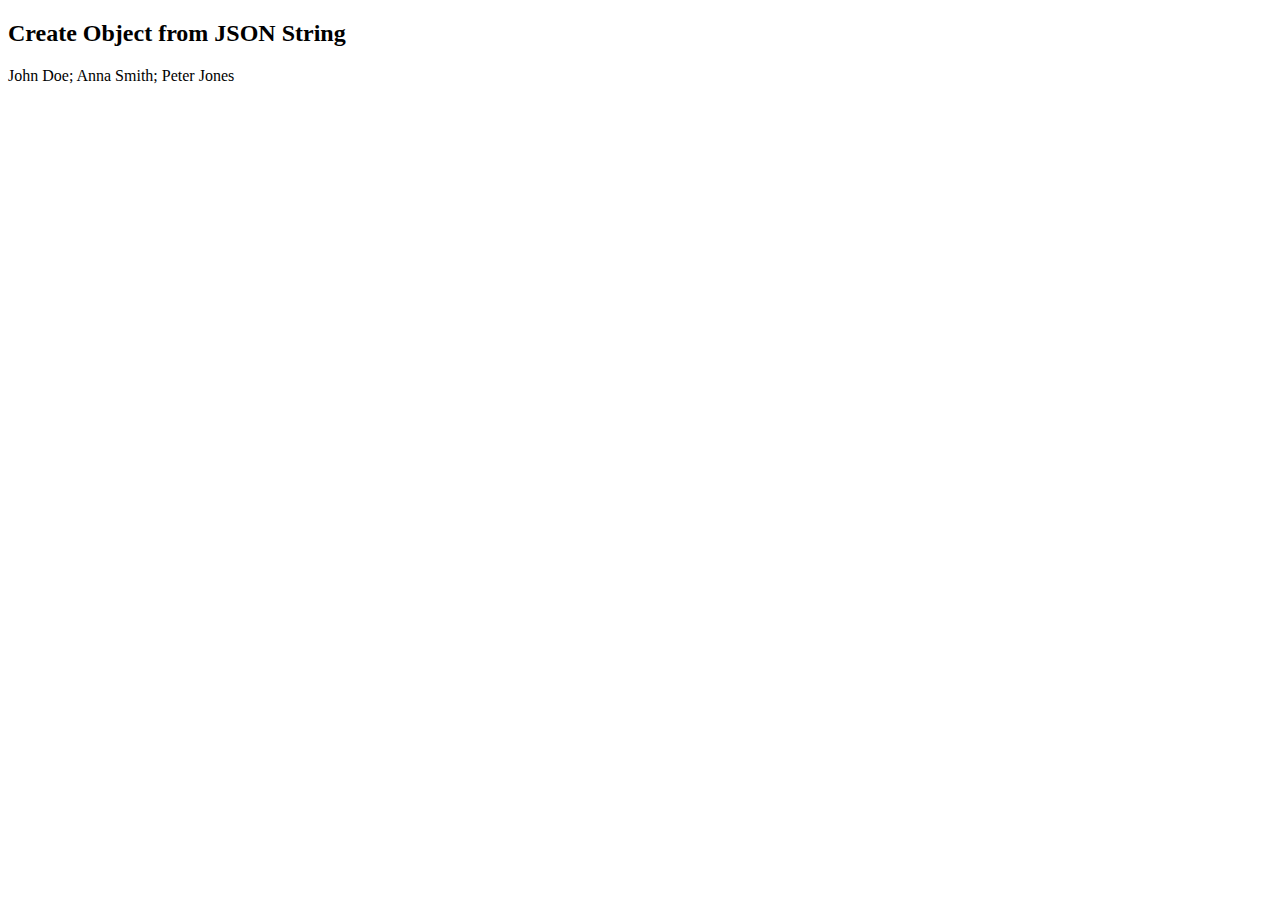
==== JSONObj.html @ 20dea452 "Add files via upload" ====
<!DOCTYPE html>
<html>
<body>

<h2>Create Object from JSON String</h2>

<p id="demo"></p>

<script>
var text = '{"employees":[' +
'{"firstName":"John","lastName":"Doe" },' +
'{"firstName":"Anna","lastName":"Smith" },' +
'{"firstName":"Peter","lastName":"Jones" }]}';

var accounts = { "accounts": [
                            {"firstName":"John",
                            "lastName":"Doe",
                            "email":"john.d@example.org",
                            "password":"1234567890ABCD" , 
                            "todolists" : [ 
                                        { "listname" : "grocerylist", "list": [ 
                                                                                {"item": "Bakery and Bread"},
                                                                                {"item": "Meat and Seafood"},
                                                                                {"item": "Pasta and Rice"},
                                                                                {"item": "Dairy, Cheese, and Eggs"},
                                                                                ] ,   },
                                        { "listname" : "apparellist", "list": [ 
                                                                                {"item": "sweater"},
                                                                                {"item": "jacket"},
                                                                                {"item": "jeans"},
                                                                                {"item": "socks"},
                                                                                ]  ,   },                                                                                
                                         ]},


                            { "firstName":"Anna",
                            "lastName":"Smith",
                            "email":"john.d@example.org",
                            "password":"1234567890ABCD" , 
                            "todolists" : [ 
                                        { "listname" : "grocerylist", "list": [ 
                                                                                {"item": "Bakery and Bread"},
                                                                                {"item": "Meat and Seafood"},
                                                                                {"item": "Pasta and Rice"},
                                                                                {"item": "Dairy, Cheese, and Eggs"},
                                                                                ] ,   },
                                        { "listname" : "apparellist", "list": [ 
                                                                                {"item": "sweater"},
                                                                                {"item": "jacket"},
                                                                                {"item": "jeans"},
                                                                                {"item": "socks"},
                                                                                ]  ,   },                                                                                
                                         ]},
                        
                        
                            {"firstName":"Peter",
                            "lastName":"Jones",
                            "email":"john.d@example.org",
                            "password":"1234567890ABCD" , 
                            "todolists" : [ 
                                        { "listname" : "grocerylist", "list": [ 
                                                                                {"item": "Bakery and Bread"},
                                                                                {"item": "Meat and Seafood"},
                                                                                {"item": "Pasta and Rice"},
                                                                                {"item": "Dairy, Cheese, and Eggs"},
                                                                                ] ,   },
                                        { "listname" : "apparellist", "list": [ 
                                                                                {"item": "sweater"},
                                                                                {"item": "jacket"},
                                                                                {"item": "jeans"},
                                                                                {"item": "socks"},
                                                                                ]  ,   },                                                                                
                                         ]},
                            ] };

obj = JSON.parse(text);
document.getElementById("demo").innerHTML =
obj.employees[0].firstName + " " + obj.employees[0].lastName +"; "+obj.employees[1].firstName + " " + obj.employees[1].lastName+ "; " + obj.employees[2].firstName + " " + obj.employees[2].lastName;
</script>

</body>
</html>
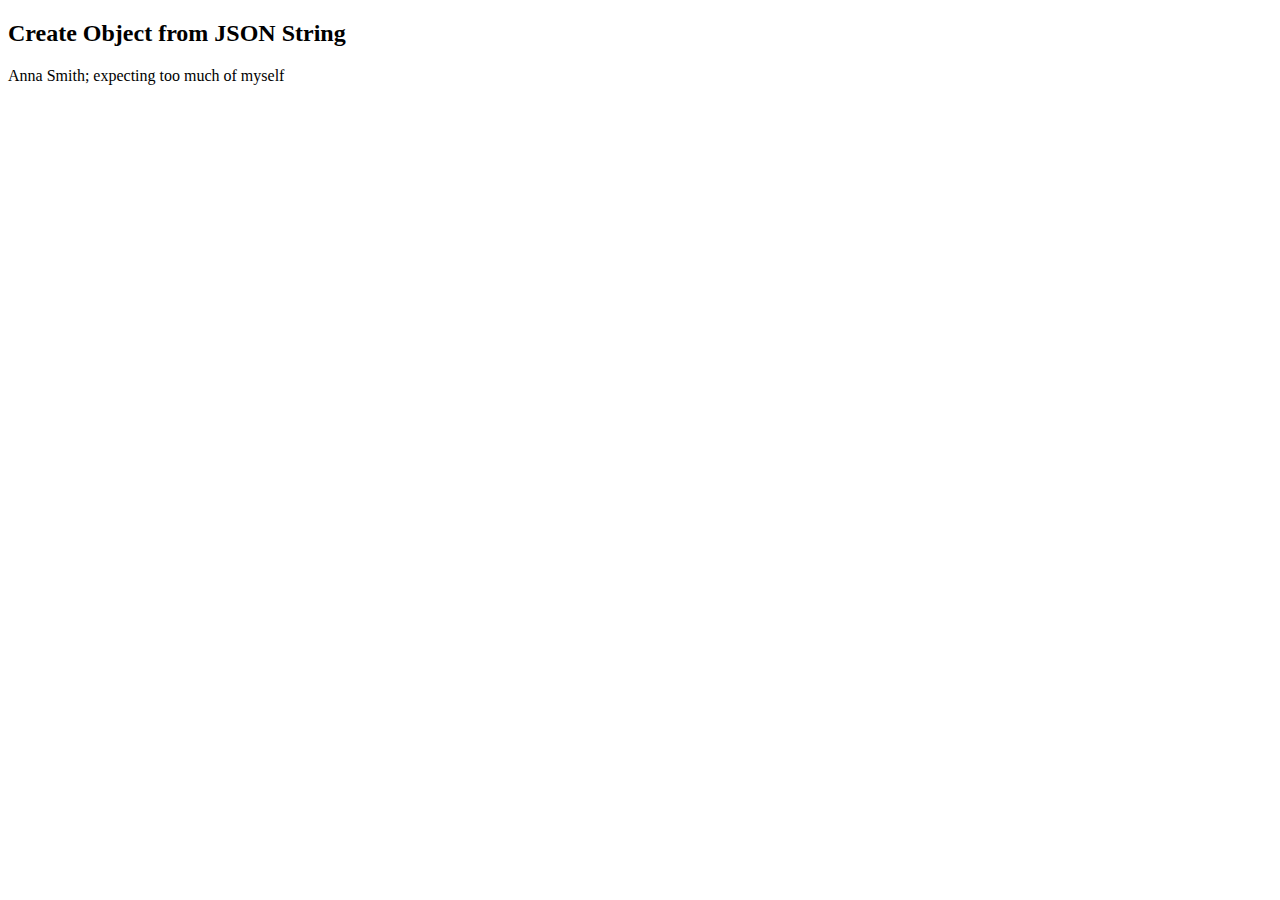
==== commit a5b6a7ed: "Update JSONObj.html" ====
--- a/JSONObj.html
+++ b/JSONObj.html
@@ -12,71 +12,78 @@
 '{"firstName":"Anna","lastName":"Smith" },' +
 '{"firstName":"Peter","lastName":"Jones" }]}';
 
-var accounts = { "accounts": [
+var objs = { "accounts": [
                             {"firstName":"John",
                             "lastName":"Doe",
                             "email":"john.d@example.org",
                             "password":"1234567890ABCD" , 
-                            "todolists" : [ 
-                                        { "listname" : "grocerylist", "list": [ 
-                                                                                {"item": "Bakery and Bread"},
-                                                                                {"item": "Meat and Seafood"},
-                                                                                {"item": "Pasta and Rice"},
-                                                                                {"item": "Dairy, Cheese, and Eggs"},
-                                                                                ] ,   },
-                                        { "listname" : "apparellist", "list": [ 
-                                                                                {"item": "sweater"},
-                                                                                {"item": "jacket"},
-                                                                                {"item": "jeans"},
-                                                                                {"item": "socks"},
-                                                                                ]  ,   },                                                                                
-                                         ]},
+                            "todolists":[ 
+                                            { "listname" : "grocerylist", "items":   [ 
+                                                                                {"el": "Bakery and Bread"},
+                                                                                {"el": "Meat and Seafood"},
+                                                                                {"el": "Pasta and Rice"},
+                                                                                {"el": "Dairy, Cheese, and Eggs"},
+                                                                                    ] ,   
+                                            },
+
+                                            { "listname" : "apparellist", "items":   [ 
+                                                                                {"el": "sweater"},
+                                                                                {"el": "jacket"},
+                                                                                {"el": "jeans"},
+                                                                                {"el": "socks"},
+                                                                                    ]  ,   
+                                            },                                                                                
+                                        ] ,
+                            },
 
 
                             { "firstName":"Anna",
                             "lastName":"Smith",
-                            "email":"john.d@example.org",
+                            "email":"anna.s@example.org",
                             "password":"1234567890ABCD" , 
                             "todolists" : [ 
-                                        { "listname" : "grocerylist", "list": [ 
-                                                                                {"item": "Bakery and Bread"},
-                                                                                {"item": "Meat and Seafood"},
-                                                                                {"item": "Pasta and Rice"},
-                                                                                {"item": "Dairy, Cheese, and Eggs"},
+                                        { "listname" : "activitylist", "items": [ 
+                                                                                {"el": "Hit the gym"},
+                                                                                {"el": "Pay bills"},
+                                                                                {"el": "Meet George"},
+                                                                                {"el": "Organize office"},
                                                                                 ] ,   },
-                                        { "listname" : "apparellist", "list": [ 
-                                                                                {"item": "sweater"},
-                                                                                {"item": "jacket"},
-                                                                                {"item": "jeans"},
-                                                                                {"item": "socks"},
+                                        { "listname" : "stopdoinglist", "items": [ 
+                                                                                {"el": "overbooking myself"},
+                                                                                {"el": "criticizing and judging myself"},
+                                                                                {"el": "participating in drama"},
+                                                                                {"el": "expecting too much of myself"},
                                                                                 ]  ,   },                                                                                
                                          ]},
                         
                         
                             {"firstName":"Peter",
                             "lastName":"Jones",
-                            "email":"john.d@example.org",
+                            "email":"peter.j@example.org",
                             "password":"1234567890ABCD" , 
                             "todolists" : [ 
-                                        { "listname" : "grocerylist", "list": [ 
-                                                                                {"item": "Bakery and Bread"},
-                                                                                {"item": "Meat and Seafood"},
-                                                                                {"item": "Pasta and Rice"},
-                                                                                {"item": "Dairy, Cheese, and Eggs"},
+                                        { "listname" : "stopdoinglist", "items": [ 
+                                                                                {"el": "waiting for permission"},
+                                                                                {"el": "seeking approval"},
+                                                                                {"el": "avoiding the truth"},
+                                                                                {"el": "rescuing other people"},
                                                                                 ] ,   },
-                                        { "listname" : "apparellist", "list": [ 
-                                                                                {"item": "sweater"},
-                                                                                {"item": "jacket"},
-                                                                                {"item": "jeans"},
-                                                                                {"item": "socks"},
+                                        { "listname" : "developerlist", "items": [ 
+                                                                                {"el": "develop a new feature"},
+                                                                                {"el": "analyze the survay results"},
+                                                                                {"el": "publish an article on google"},
+                                                                                {"el": "learn to use sketch"},
                                                                                 ]  ,   },                                                                                
                                          ]},
                             ] };
 
-obj = JSON.parse(text);
+//obj = JSON.parse(text);
+
+
 document.getElementById("demo").innerHTML =
-obj.employees[0].firstName + " " + obj.employees[0].lastName +"; "+obj.employees[1].firstName + " " + obj.employees[1].lastName+ "; " + obj.employees[2].firstName + " " + obj.employees[2].lastName;
+//obj.employees[0].firstName + " " + obj.employees[0].lastName +"; "+obj.employees[1].firstName + " " + obj.employees[1].lastName+ "; " + obj.employees[2].firstName + " " + obj.employees[2].lastName;
+objs.accounts[1].firstName + " " + objs.accounts[1].lastName +"; "+objs.accounts[1].todolists[1].items[3].el;
 </script>
 
 </body>
-</html>+</html>
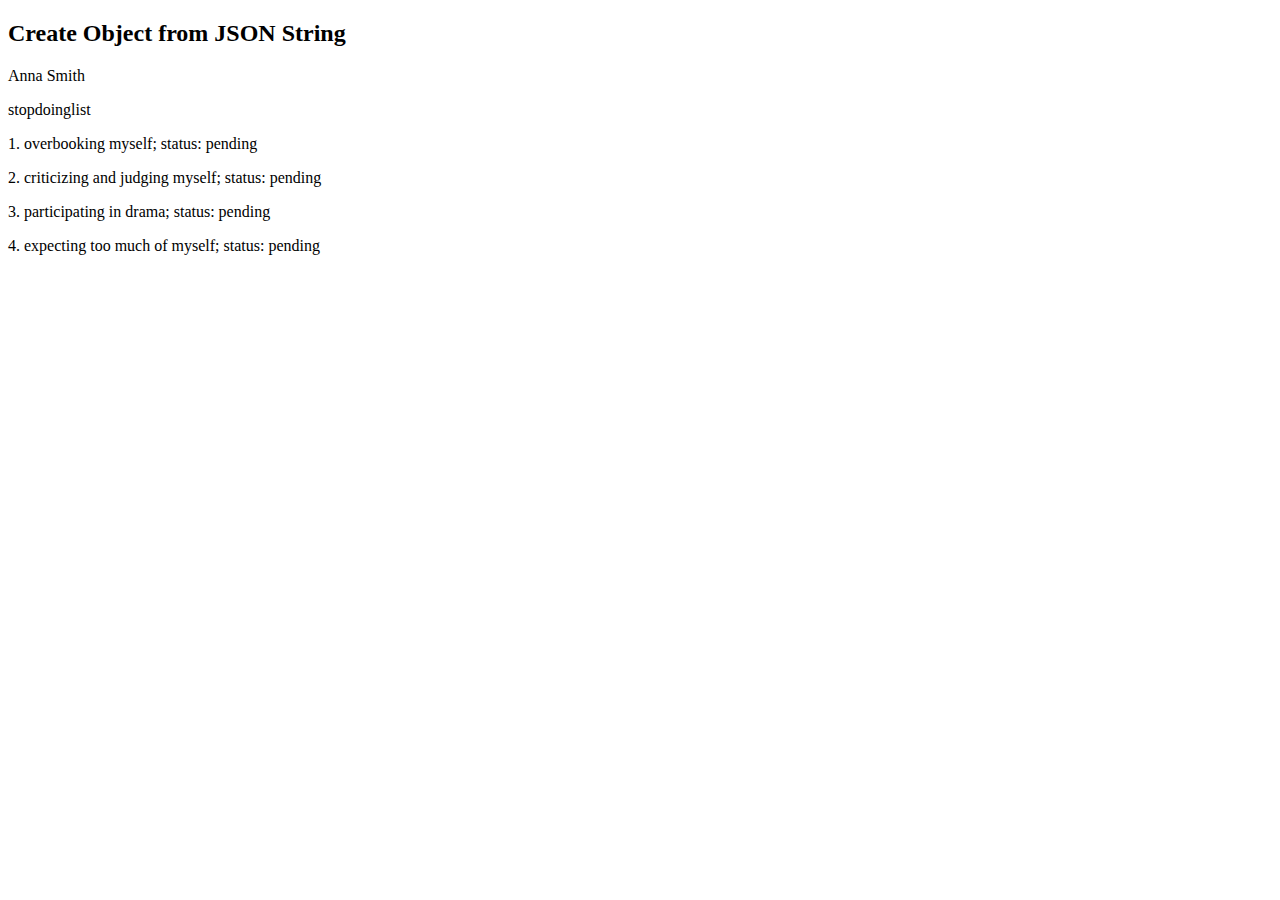
==== commit cfd3a085: "Update JSONObj.html" ====
--- a/JSONObj.html
+++ b/JSONObj.html
@@ -3,10 +3,15 @@
 <body>
 
 <h2>Create Object from JSON String</h2>
+<div id = "startid">
+    <p id="user"></p>
+    <p id="listname"></p>
 
-<p id="demo"></p>
+    <!-- here list items will be added programaticaly-->
+</div>
 
 <script>
+    var fname,lname,checked,listname;
 var text = '{"employees":[' +
 '{"firstName":"John","lastName":"Doe" },' +
 '{"firstName":"Anna","lastName":"Smith" },' +
@@ -43,16 +48,16 @@
                             "password":"1234567890ABCD" , 
                             "todolists" : [ 
                                         { "listname" : "activitylist", "items": [ 
-                                                                                {"el": "Hit the gym"},
-                                                                                {"el": "Pay bills"},
-                                                                                {"el": "Meet George"},
-                                                                                {"el": "Organize office"},
+                                                                                {"el": "Hit the gym", "checked":false, },
+                                                                                {"el": "Pay bills", "checked":false, },
+                                                                                {"el": "Meet George", "checked":false, },
+                                                                                {"el": "Organize office", "checked":false, },
                                                                                 ] ,   },
                                         { "listname" : "stopdoinglist", "items": [ 
-                                                                                {"el": "overbooking myself"},
-                                                                                {"el": "criticizing and judging myself"},
-                                                                                {"el": "participating in drama"},
-                                                                                {"el": "expecting too much of myself"},
+                                                                                {"el": "overbooking myself", "checked":false, },
+                                                                                {"el": "criticizing and judging myself", "checked":false, },
+                                                                                {"el": "participating in drama", "checked":false, },
+                                                                                {"el": "expecting too much of myself", "checked":false, },
                                                                                 ]  ,   },                                                                                
                                          ]},
                         
@@ -63,26 +68,56 @@
                             "password":"1234567890ABCD" , 
                             "todolists" : [ 
                                         { "listname" : "stopdoinglist", "items": [ 
-                                                                                {"el": "waiting for permission"},
-                                                                                {"el": "seeking approval"},
-                                                                                {"el": "avoiding the truth"},
-                                                                                {"el": "rescuing other people"},
+                                                                                {"el": "waiting for permission", "checked":false, },
+                                                                                {"el": "seeking approval", "checked":false, },
+                                                                                {"el": "avoiding the truth", "checked":false, },
+                                                                                {"el": "rescuing other people", "checked":false, },
                                                                                 ] ,   },
                                         { "listname" : "developerlist", "items": [ 
-                                                                                {"el": "develop a new feature"},
-                                                                                {"el": "analyze the survay results"},
-                                                                                {"el": "publish an article on google"},
-                                                                                {"el": "learn to use sketch"},
+                                                                                {"el": "develop a new feature", "checked":false, },
+                                                                                {"el": "analyze the survay results", "checked":false, },
+                                                                                {"el": "publish an article on google", "checked":false, },
+                                                                                {"el": "learn to use sketch", "checked":false, },
                                                                                 ]  ,   },                                                                                
                                          ]},
                             ] };
 
 //obj = JSON.parse(text);
 
+fname = objs.accounts[1].firstName;
+lname =  objs.accounts[1].lastName;
+listname = objs.accounts[1].todolists[1].listname;
+//item = objs.accounts[1].todolists[1].items[3];
+//checked = (item.checked)?"status: done":"status: pending";
+document.getElementById("user").innerHTML = fname + " " + lname ;
+document.getElementById("listname").innerHTML = listname ;
 
-document.getElementById("demo").innerHTML =
-//obj.employees[0].firstName + " " + obj.employees[0].lastName +"; "+obj.employees[1].firstName + " " + obj.employees[1].lastName+ "; " + obj.employees[2].firstName + " " + obj.employees[2].lastName;
-objs.accounts[1].firstName + " " + objs.accounts[1].lastName +"; "+objs.accounts[1].todolists[1].items[3].el;
+for(var i=0; i < objs.accounts[1].todolists[1].items.length ; i++ ){
+    var item = objs.accounts[1].todolists[1].items[i];
+    var checked = (item.checked)?"status: done":"status: pending";
+    //document.getElementById("element"+i).innerHTML =  item.el + "; " + checked;
+
+    // add p html element
+    var tag = document.createElement("p");
+    var text = document.createTextNode((i+1) + ". " + item.el + "; " + checked);
+    tag.appendChild(text);
+    var pelement = document.getElementById("startid");
+    pelement.appendChild(tag);
+};
+
+function getUserByEmail(email){
+    for(var i = 0; i < objs.accounts.length; i++){
+        if(email === objs.accounts[i].email){
+            return i;
+        };
+    };
+    return undefined;
+
+};
+
+console.log("For " + "john.d@example.org infex = " + getUserByEmail("john.d@example.org"));
+console.log("For " + "peter.j@example.org infex = " + getUserByEmail("peter.j@example.org"));
+
 </script>
 
 </body>
